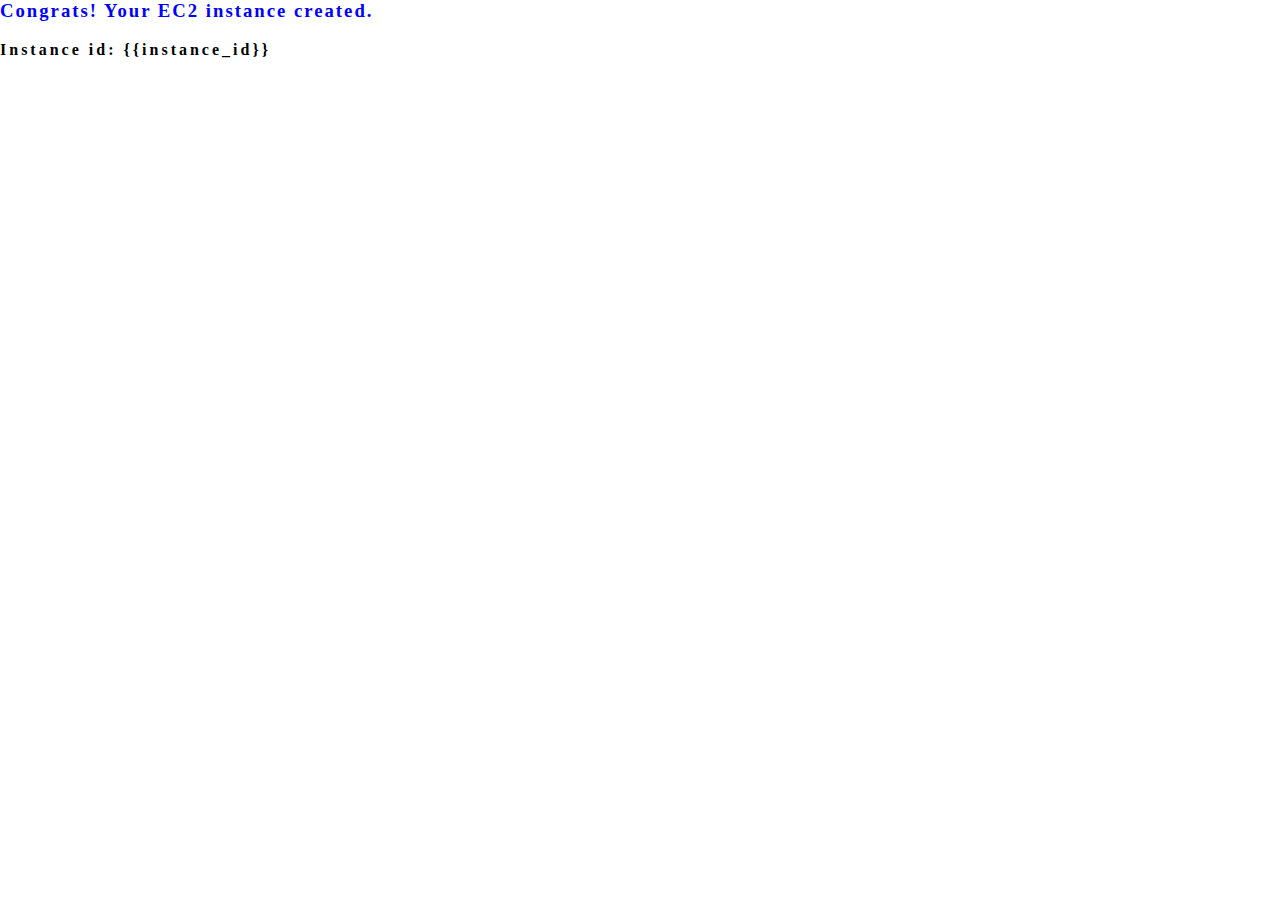
==== templates/instance.html @ 4a9bde8b "Initial commit" ====
<html>

<head>
  <meta name="viewport" content="width=device-width, initial-scale=1.0">
  <link rel="stylesheet" type="text/css" href="../static/index.css">
</head>

<body>
  <h3 style="color: blue;" class="let_space">Congrats! Your EC2 instance created.</h3>
  <b>Instance id: {{instance_id}}</b>
</body>

</html>
---- static/index.css ----
html,
body {
  margin: 0px;
  padding: 0px;
  list-style: none;
  box-sizing: border-box;
  font-family: "Rubik";
  letter-spacing: 3px;
}

/* element */

.let_space {
  letter-spacing: 2px;
}

.c_grid {
  display: grid;
  justify-items: center;
  align-items: center;
  grid-gap: 2vmax;
}

.grid {
  display: grid;
  grid-gap: 2vmax;
}

.box2 {
  grid-template-columns: 1fr 1fr;
}

.box3 {
  grid-template-columns: 1fr 1fr 1fr;
}

/* element */

.table_cont {
  overflow-x: scroll;
  width: 70vw;
}

table {
  border-collapse: collapse;
  letter-spacing: 3px;
  /* width: 100%; */
}

td,
th {
  border: 1px solid #dddddd;
  text-align: center;
  padding: 1vmax;
  width: fit-content;
}

form {
  margin: 2vmax 10vmax;
  padding: 3vmax;
  border: 1px solid #dddddd;
}

label {
  font-size: 1.5vmax;
}

input {
  padding: 1vmax;
  font-size: 1.3vmax;
  border: 1px solid #dddddd;
  outline: none;
}

select {
  padding: 1vmax;
  font-size: 1.3vmax;
  border: 1px solid #dddddd;
  outline: none;
  letter-spacing: 3px;
}

option {
  font-size: 1.5vmax;
  letter-spacing: 3px;
}

.file_submit {
  margin-top: 1vmax;
  border: 1px solid #55acee;
  outline: none;
  background-color: #55acee;
  color: white;
  padding: 1vmax;
  cursor: pointer;
  transition: 0.3s;
  letter-spacing: 3px;
}

.file_submit:hover {
  background-color: white;
  color: #55acee;
}
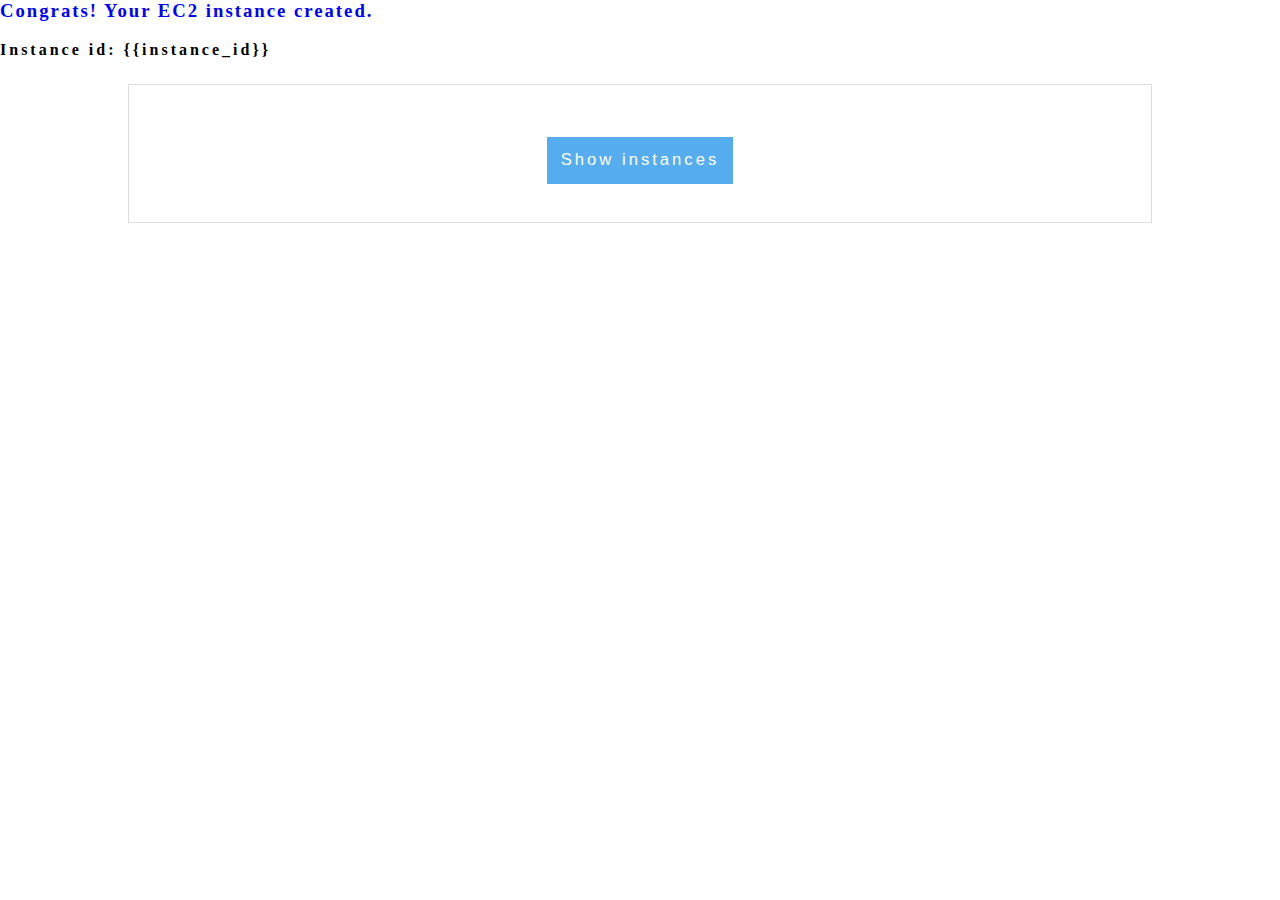
==== commit 790eee77: "show instances" ====
--- a/templates/instance.html
+++ b/templates/instance.html
@@ -8,6 +8,9 @@
 <body>
   <h3 style="color: blue;" class="let_space">Congrats! Your EC2 instance created.</h3>
   <b>Instance id: {{instance_id}}</b>
+  <form class="grid" action="/show" method="POST">
+    <center><input class="file_submit" type="Submit" value="Show instances"></center>
+  </form>
 </body>
 
 </html>